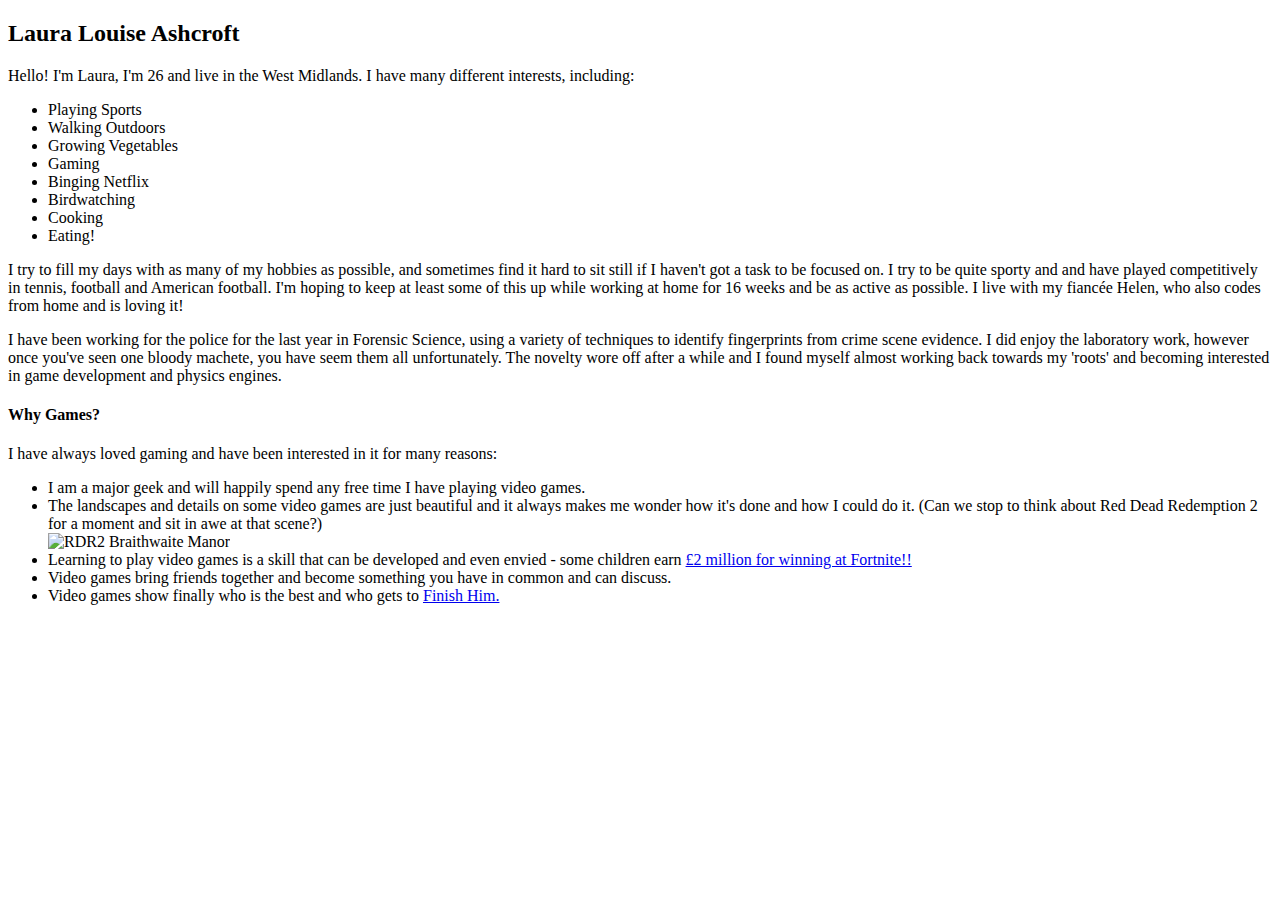
==== about.html @ 682f7866 "first commit" ====
<!DOCTYPE html>
<html lang="en">
<head>
    <meta charset="UTF-8">
    <meta name="viewport" content="width=device-width, initial-scale=1.0">
    <title>About Me</title>
</head>
<body>
    <h2>Laura Louise Ashcroft</h2>
        <p>Hello! I'm Laura, I'm 26 and live in the West Midlands. I have many different interests, including:</p>
        <ul>
            <li>Playing Sports</li>
            <li>Walking Outdoors</li>
            <li>Growing Vegetables</li>
            <li>Gaming</li>
            <li>Binging Netflix</li>
            <li>Birdwatching</li>
            <li>Cooking</li>
            <li>Eating!</li>
        </ul>

        <p>I try to fill my days with as many of my hobbies as possible, and sometimes find it hard to sit still if I haven't got a task to be focused on. I try to be quite sporty and and have played competitively in tennis, football and American football. I'm hoping to keep at least some of this up while working at home for 16 weeks and be as active as possible. I live with my fiancée Helen, who also codes from home and is loving it!</p>

        <p>I have been working for the police for the last year in Forensic Science, using a variety of techniques to identify fingerprints from crime scene evidence. I did enjoy the laboratory work, however once you've seen one bloody machete, you have seem them all unfortunately. The novelty wore off after a while and I found myself almost working back towards my 'roots' and becoming interested in game development and physics engines.</p>

    <h4> Why Games?</h4>
        <p>I have always loved gaming and have been interested in it for many reasons:</p>

        <ul>
        <li>I am a major geek and will happily spend any free time I have playing video games.</li>
        <li>The landscapes and details on some video games are just beautiful and it always makes me wonder how it's done and how I could do it. (Can we stop to think about Red Dead Redemption 2 for a moment and sit in awe at that scene?)
        </br><img src="https://staticdelivery.nexusmods.com/images/3024/7453673-1576056248.jpg" width="480" height="240" alt="RDR2 Braithwaite Manor"></li>
        <li>Learning to play video games is a skill that can be developed and even envied - some children earn <a href="https://qz.com/1676648/a-teen-just-made-more-than-1-million-playing-fortnite/#:~:text=The%20teen%20gamer%2C%20known%20as,to%20eight%20hours%20a%20day">£2 million for winning at Fortnite!!</a></li>
        <li>Video games bring friends together and become something you have in common and can discuss.</li>
        <li>Video games show finally who is the best and who gets to <a href="https://www.youtube.com/watch?v=_hHDxlm66dE">Finish Him.</a></li> 
    
</body>
</html>
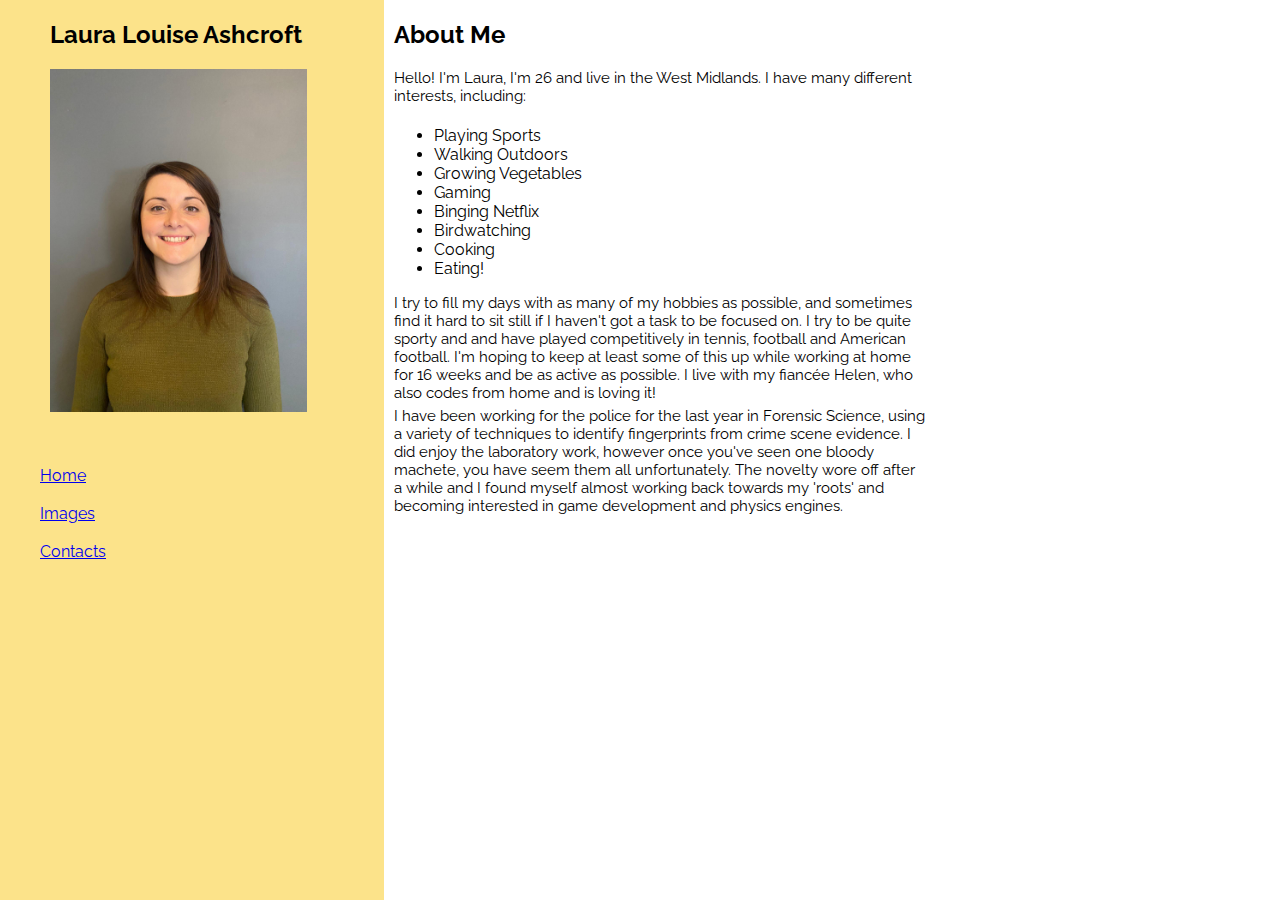
==== commit 39a8a9aa: "Updated Site" ====
--- a/about.html
+++ b/about.html
@@ -3,10 +3,25 @@
 <head>
     <meta charset="UTF-8">
     <meta name="viewport" content="width=device-width, initial-scale=1.0">
+    <meta name="viewport" content="width=device-width, initial-scale=1">
+    <link rel="stylesheet" type="text/css" href="style.css" />
+    <link href="https://fonts.googleapis.com/css2?family=Raleway:wght@400;500&display=swap" rel="stylesheet">
     <title>About Me</title>
 </head>
-<body>
-    <h2>Laura Louise Ashcroft</h2>
+<body class="aboutbody">
+    <div class="sidenav">
+                <h2>Laura Louise Ashcroft</h2>
+                <img src="images/Laura.jpeg" class="LauraImage" alt="Laura Ashcroft">
+                <br>
+                <ul>
+                    <a href="index.html" class="links"><li>Home</li></a>
+                    <a href="gallery.html" class="links"><li>Images</li></a>
+                    <a href="socialmedia.html" class="links"><li>Contacts</li></a>
+                </ul>
+            </div>
+              
+    <div class="main">
+        <h2>About Me</h2>
         <p>Hello! I'm Laura, I'm 26 and live in the West Midlands. I have many different interests, including:</p>
         <ul>
             <li>Playing Sports</li>
@@ -20,19 +35,8 @@
         </ul>
 
         <p>I try to fill my days with as many of my hobbies as possible, and sometimes find it hard to sit still if I haven't got a task to be focused on. I try to be quite sporty and and have played competitively in tennis, football and American football. I'm hoping to keep at least some of this up while working at home for 16 weeks and be as active as possible. I live with my fiancée Helen, who also codes from home and is loving it!</p>
-
         <p>I have been working for the police for the last year in Forensic Science, using a variety of techniques to identify fingerprints from crime scene evidence. I did enjoy the laboratory work, however once you've seen one bloody machete, you have seem them all unfortunately. The novelty wore off after a while and I found myself almost working back towards my 'roots' and becoming interested in game development and physics engines.</p>
-
-    <h4> Why Games?</h4>
-        <p>I have always loved gaming and have been interested in it for many reasons:</p>
-
-        <ul>
-        <li>I am a major geek and will happily spend any free time I have playing video games.</li>
-        <li>The landscapes and details on some video games are just beautiful and it always makes me wonder how it's done and how I could do it. (Can we stop to think about Red Dead Redemption 2 for a moment and sit in awe at that scene?)
-        </br><img src="https://staticdelivery.nexusmods.com/images/3024/7453673-1576056248.jpg" width="480" height="240" alt="RDR2 Braithwaite Manor"></li>
-        <li>Learning to play video games is a skill that can be developed and even envied - some children earn <a href="https://qz.com/1676648/a-teen-just-made-more-than-1-million-playing-fortnite/#:~:text=The%20teen%20gamer%2C%20known%20as,to%20eight%20hours%20a%20day">£2 million for winning at Fortnite!!</a></li>
-        <li>Video games bring friends together and become something you have in common and can discuss.</li>
-        <li>Video games show finally who is the best and who gets to <a href="https://www.youtube.com/watch?v=_hHDxlm66dE">Finish Him.</a></li> 
+    </div>
     
 </body>
 </html>--- a/style.css
+++ b/style.css
@@ -0,0 +1,242 @@
+/*Homepage*/
+body, html {
+    height: 100%;
+    margin: 0;
+    font-family: 'Raleway', sans-serif;
+    background: -webkit-linear-gradient(to right, #eaffdo, #95e1d3);  /* Chrome 10-25, Safari 5.1-6 */
+    background: linear-gradient(to right, #eaffdo, #95e1d3); /* W3C, IE 10+/ Edge, Firefox 16+, Chrome 26+, Opera 12+, Safari 7+ */
+  }
+  
+  * {
+    box-sizing: border-box;
+  }
+  
+  .bg-image {
+    height: 100%;
+    
+    background-position: center;
+    background-repeat: no-repeat;
+    background-size: cover;
+  }
+  
+  .img1 { background-image: url("./images/1.jpg"); }
+  .img2 { background-image: url("./images/2.jpg"); }
+  .img3 { background-image: url("./images/3.jpg"); }
+  .img4 { background-image: url("./images/4.jpg"); }
+  .img5 { background-image: url("./images/5.jpg"); }
+
+  
+
+  .bg-text {
+    background-color: rgb(0,0,0); 
+    background-color: rgba(0,0,0, 0.4); 
+    border: 10px solid #f1f1f1;
+    position: fixed;
+    top: 50%;
+    left: 50%;
+    transform: translate(-50%, -50%);
+    z-index: 2;
+    width: 45vw;
+    padding: 20px;
+    text-align: center;
+  }
+
+  h4 {
+    margin: 0px;
+    color: white;
+    font-weight: bold;
+    font-size: 80px;
+  }
+
+  p {
+      margin: 0px;
+      color: white;
+      font-weight: normal;
+      font-size: 15px;
+      padding-bottom: 5px;
+  }
+
+  .linkshome {
+    color:white;
+    flex-direction: row;
+    justify-content: center;
+    list-style-type:none;
+  }
+
+  /* About Me */
+  body {
+    font-family: "Raleway", sans-serif;
+  }
+  
+  .sidenav {
+    background: #FCE38A;
+    grid-area: sidenav;
+    display: flex;
+    flex-direction: column;
+
+  }
+    .center{
+    display: block;
+    margin-left: auto;
+    margin-right: auto;
+    width: 80%;
+    height: 80%;
+  }
+
+  .links {
+    width: 100px;
+    margin-left: auto;
+    margin-right: auto;
+    margin-bottom: 10px;
+    padding: 5px;
+    border: 3px;
+    border-color: black;
+    border-radius: 20px;
+    cursor: pointer;
+    list-style-type:none;
+  }
+
+  .aboutbody {
+    display: grid;
+    grid-template-columns: 30% 70%;
+    grid-template-rows: 1fr;
+    grid-template-areas: "sidenav" "main";
+  }
+
+  .main {
+    grid-area: "main";
+    margin-left: 10px;
+  }
+
+  .main h2 {
+    margin-left:-50px;
+  }
+
+  .main p {
+    color: black;
+    margin-right:40%;
+  }
+
+  .main h5 {
+    color: black;
+    font-size: 30px;
+    margin: 20px;
+  }
+
+  .LauraImage {
+    width: 80%;
+    height: auto;
+    padding-left:50px;
+  }
+
+  /*Contacts*/
+  body {
+    font-family: "Raleway", sans-serif;
+  }
+  
+  .sidenavsocial {
+    background: #FCE38A;
+    grid-area: sidenav;
+    display: flex;
+    flex-direction: column;
+    width: 200px;
+
+  }
+    .center{
+    display: block;
+    margin-left: auto;
+    margin-right: auto;
+    width: 80%;
+    height: 80%;
+  }
+
+  .links {
+    width: 100px;
+    margin-left: auto;
+    margin-right: auto;
+    margin-bottom: 10px;
+    padding: 5px;
+    border: 3px;
+    border-color: black;
+    border-radius: 20px;
+    cursor: pointer;
+    list-style-type:none;
+  }
+
+  .socialmediabody {
+    display: grid;
+    grid-template-columns: 30% 70%;
+    grid-template-rows: 1fr;
+    grid-template-areas: "sidenav" "main";
+  }
+
+  .main {
+    grid-area: "main";
+    margin-left: 10px;
+  }
+  h2 {
+    font-family: "Raleway", sans-serif;
+    padding-left:50px;
+  }
+
+  /*a {
+    position:center;
+    padding: 50px;
+  }*/
+
+  .socials img:hover {
+    webkit-filter: blur(4px); /* Chrome, Safari, Opera */
+    filter: blur(4px);
+}
+
+  .socials img {
+    margin: 2px;
+  }
+
+
+  /*Gallery*/
+
+  .gallery {
+    font-family: "Raleway", sans-serif;
+    background-color: #FCE38A;
+  }
+
+  .sidenavgallery {
+    background: #FCE38A;
+    grid-area: sidenav;
+    display: flex;
+    flex-direction: column;
+    width: 30%;
+
+  }
+    .center{
+    display: block;
+    margin-left: auto;
+    margin-right: auto;
+    width: 80%;
+    height: 80%;
+  }
+
+  .links {
+    width: 100px;
+    margin-left: auto;
+    margin-right: auto;
+    margin-bottom: 10px;
+    padding: 5px;
+    border: 3px;
+    border-color: black;
+    border-radius: 20px;
+    cursor: pointer;
+    list-style-type:none;
+  }
+
+  .gallerybody {
+    display: grid;
+    grid-template-columns: 30% 70%;
+    grid-template-rows: 1fr;
+    grid-template-areas: "sidenav" "main";
+  }
+
+  .main {
+    grid-area: "main";
+    margin-left: 10px;